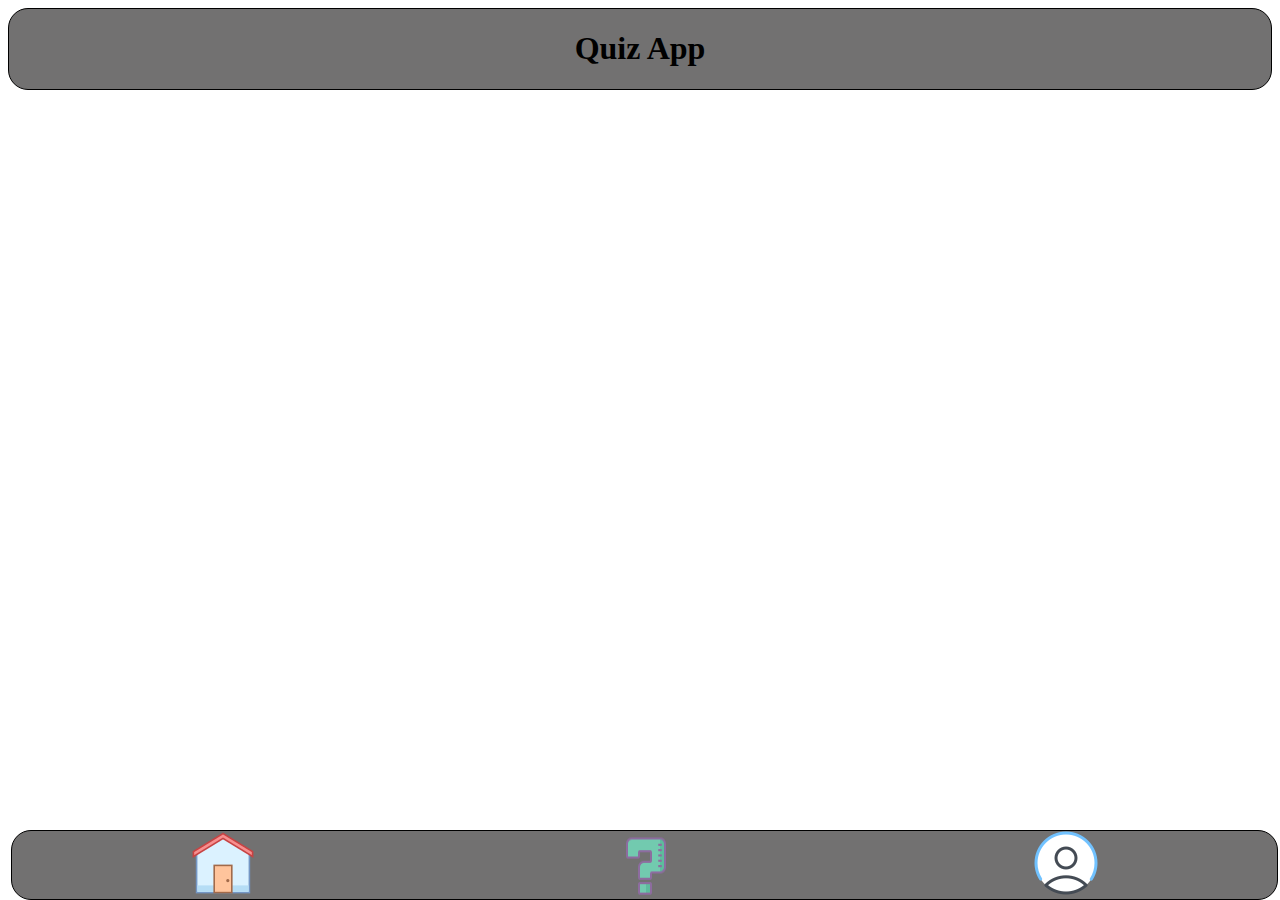
==== account.html @ f793fe4d "my QuizApp" ====
<!DOCTYPE html>
<html lang="en">
<head>
    <meta charset="UTF-8">
    <meta http-equiv="X-UA-Compatible" content="IE=edge">
    <meta name="viewport" content="width=device-width, initial-scale=1.0">
    <link rel="stylesheet" href="./css/style.css" />
    <title>Document</title>
</head>
<body>
    <header aria-labelledby="title">
        <h1 >Quiz App</h1>
    </header>
    <main>

    </main>
    <footer>
        <nav class="nav-bar">
              
            <a href="/index.html"><img class="home" src="./icons/icons8-home-64.png" alt="Home" /></a>
                
            <img class="question" src="./icons/question-mark-64.png" alt="question-mark"/>
                
            <a href="/account.html"><img class="account" src="./icons/icons8-male-user-64.png" alt="User icons"/></a>
        </nav>
    </footer>
    
</body>
</html>
---- css/style.css ----
*{
    box-sizing: border-box;
}
main{
    margin-bottom:100px ;
}
body{
    display: flex;
    flex-direction: column;
   
}
header{
    
    background-color: rgb(114, 113, 113);
    border-radius: 20px;
    border: 1px solid black;
    text-align:center;
    z-index: 1;
}
#top{
    
}
.card>p{
    position: relative;
    text-align: start;
    padding-left: 20px;
}
.links{
    color: rgb(0, 0, 0);

    

}
.show_answer{
    border-radius: 8px;
    width: 70px;
    height: 40px;
    box-shadow: 1px 2px 7px rgb(0, 0, 0, 0.55); 
}
.card__bookmark{
    position:absolute;
    top: -37px;
    right: 30px;
}
.card{
    
    top:30px;
    border-radius: 20px;
    position:relative;
    margin: 20px 30px 10%;
    border: 3px solid rgb(120, 10, 10);
    text-align: center; 
    background-color: rgb(135, 101, 222);

}
.nav-bar{
    position:fixed;
    bottom: 0px;
    right: 2px;
    display: flex;
    border: 1px solid black;
    width: 99%;
    justify-content: space-around;
    border-radius: 20px;
    background-color: rgb(114, 113, 113);
    
}
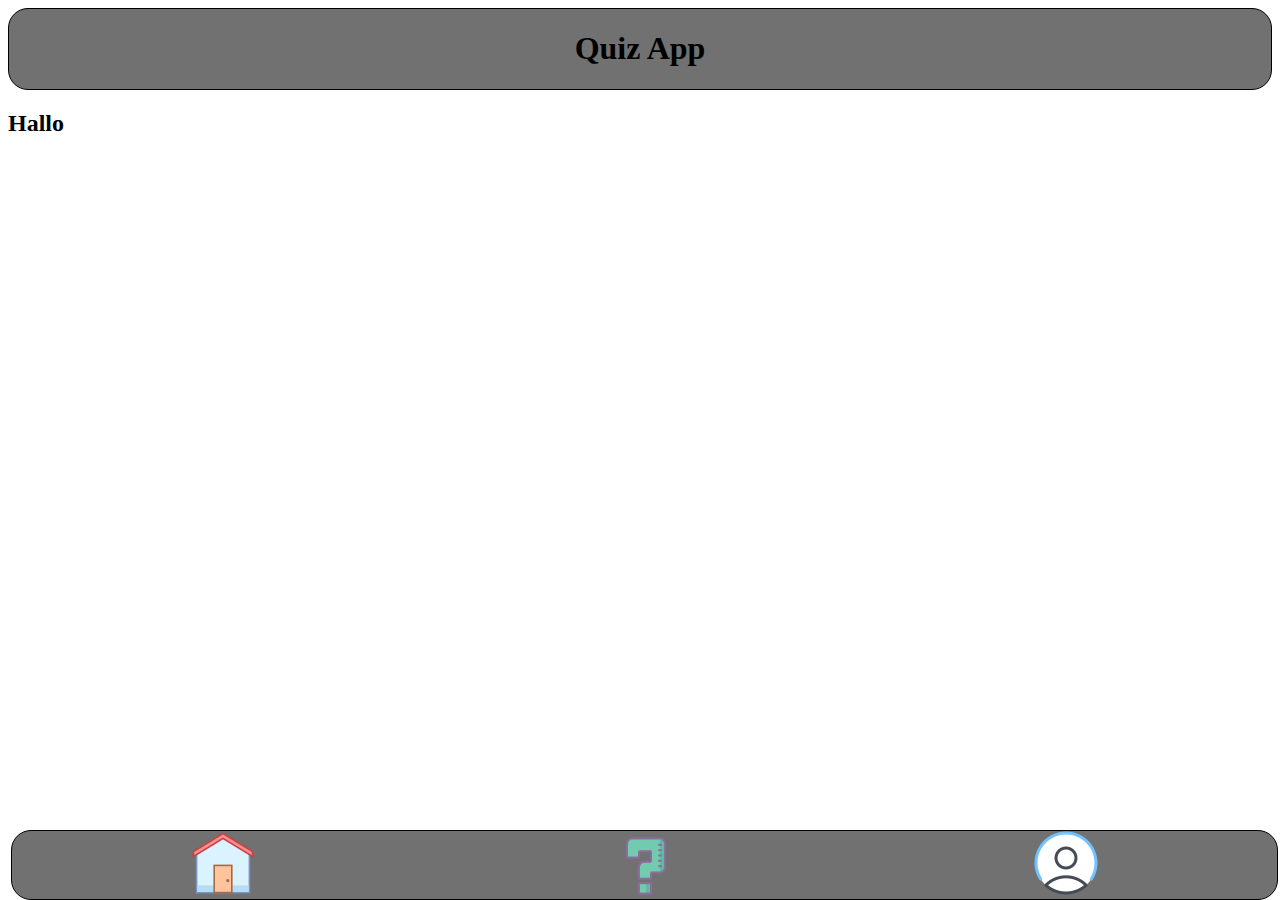
==== commit 4370fbf1: "my QuizApp" ====
--- a/account.html
+++ b/account.html
@@ -12,7 +12,7 @@
         <h1 >Quiz App</h1>
     </header>
     <main>
-
+        <h2>Hallo</h2>
     </main>
     <footer>
         <nav class="nav-bar">
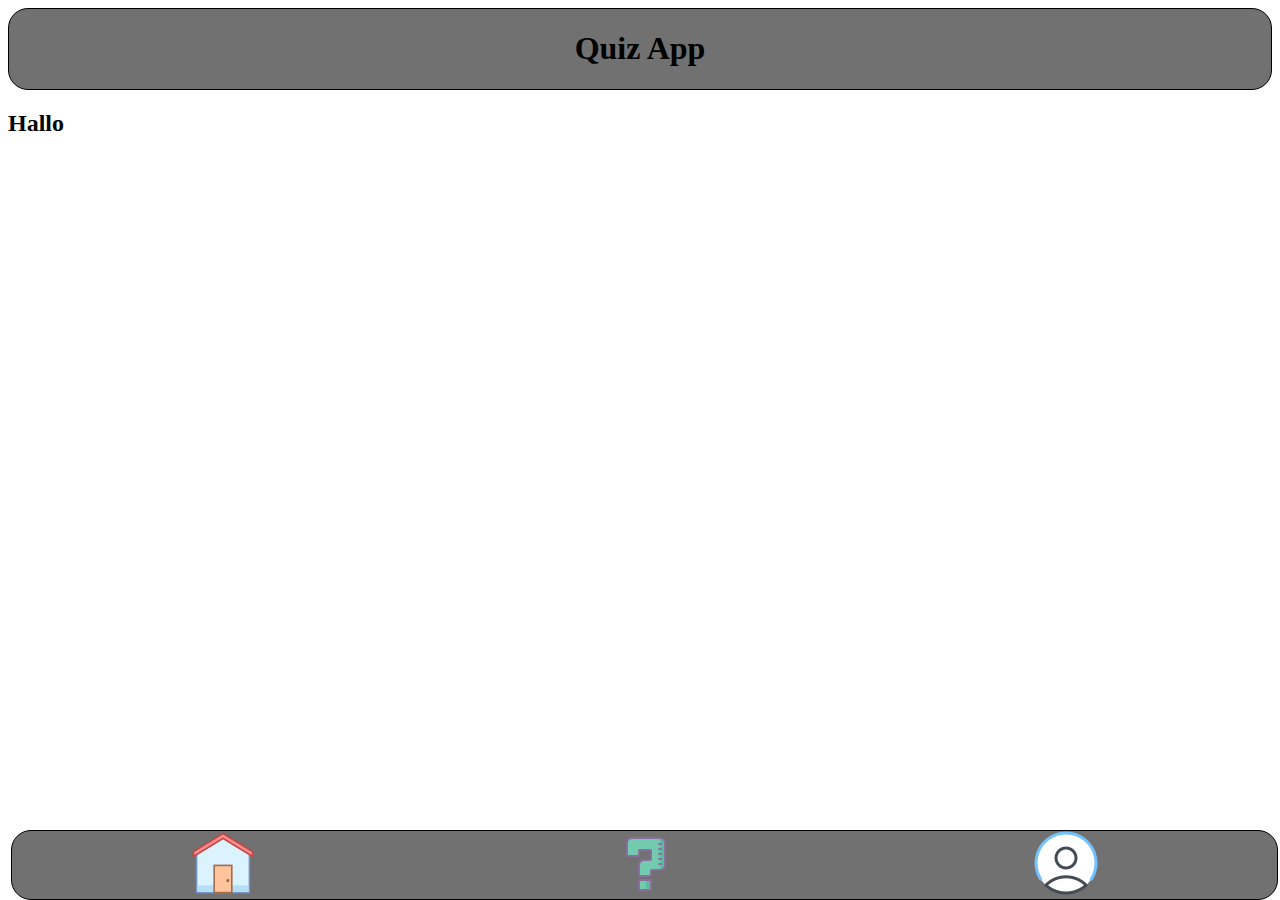
==== commit 4273f9f5: "App" ====
--- a/account.html
+++ b/account.html
@@ -19,7 +19,7 @@
               
             <a href="/index.html"><img class="home" src="./icons/icons8-home-64.png" alt="Home" /></a>
                 
-            <img class="question" src="./icons/question-mark-64.png" alt="question-mark"/>
+            <a href="./questions.html"><img class="question" src="./icons/question-mark-64.png" alt="question-mark"/></a>
                 
             <a href="/account.html"><img class="account" src="./icons/icons8-male-user-64.png" alt="User icons"/></a>
         </nav>
